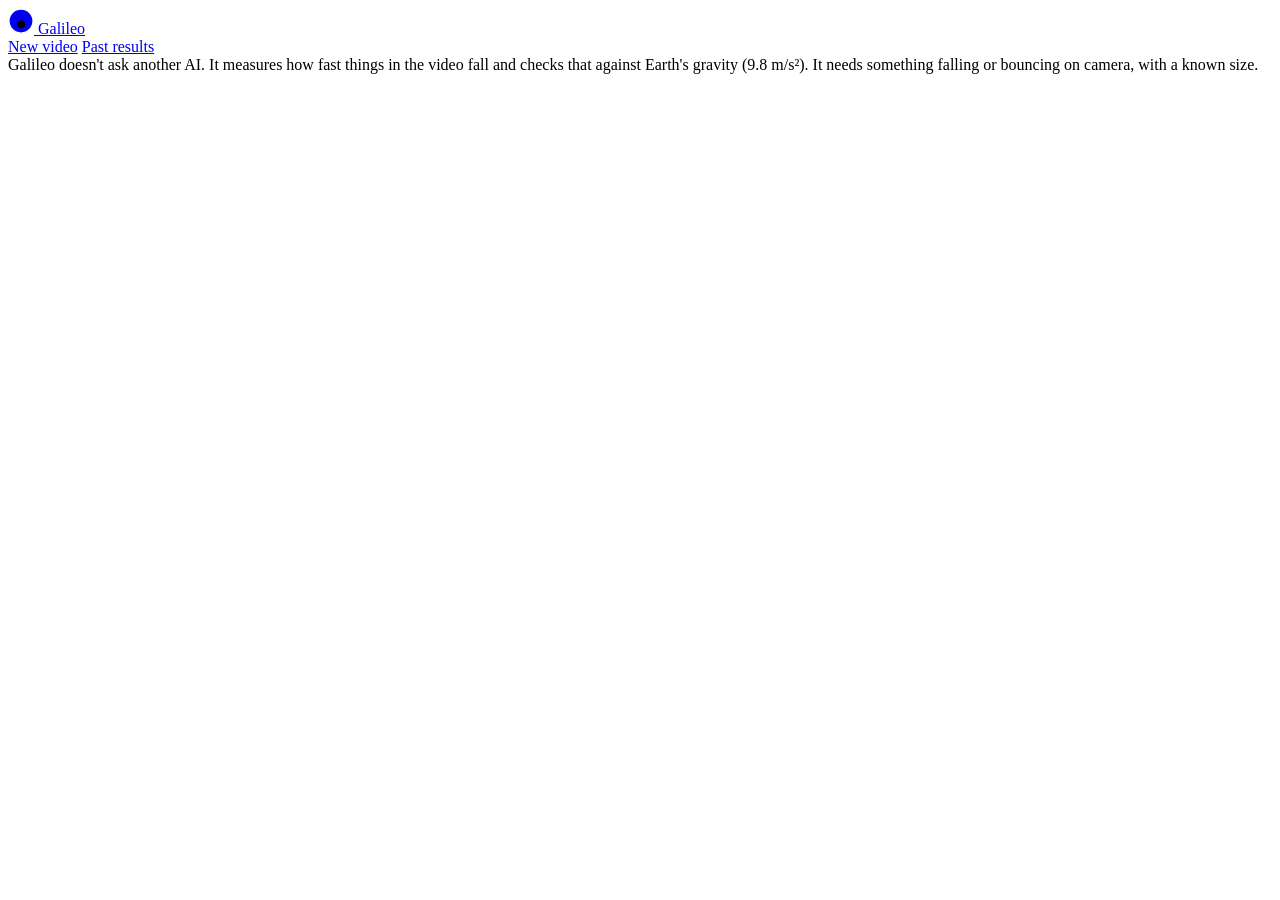
==== galileo/site/static/index.html @ 3d3e94ac "Added website draft" ====
<!doctype html>
<html lang="en">
<head>
<meta charset="utf-8">
<meta name="viewport" content="width=device-width, initial-scale=1">
<title>Galileo: is this video real?</title>
<link rel="icon" href="data:image/svg+xml,%3Csvg xmlns='http://www.w3.org/2000/svg' viewBox='0 0 32 32'%3E%3Ccircle cx='16' cy='16' r='14' fill='%2314202b'/%3E%3Ccircle cx='16' cy='20' r='5' fill='%23fff'/%3E%3C/svg%3E">
<link rel="preconnect" href="https://fonts.googleapis.com">
<link rel="preconnect" href="https://fonts.gstatic.com" crossorigin>
<link href="https://fonts.googleapis.com/css2?family=Hanken+Grotesk:wght@400;500;600;700;800&display=swap" rel="stylesheet">
<link rel="stylesheet" href="/static/app.css">
</head>
<body>
<header class="top">
  <a class="brand" href="#/" aria-label="Galileo, new analysis">
    <svg viewBox="0 0 32 32" width="26" height="26" aria-hidden="true"><circle cx="16" cy="16" r="14" fill="currentColor"/><circle cx="16" cy="20" r="5" fill="var(--paper)"/></svg>
    <span>Galileo</span>
  </a>
  <nav>
    <a href="#/" class="nav-new">New video</a>
    <a href="#/history" class="nav-hist">Past results</a>
  </nav>
</header>
<main id="view" tabindex="-1"></main>
<footer class="foot">
  Galileo doesn't ask another AI. It measures how fast things in the video fall and checks that against Earth's gravity (9.8&nbsp;m/s²).
  It needs something falling or bouncing on camera, with a known size.
</footer>
<script src="/static/app.js"></script>
</body>
</html>
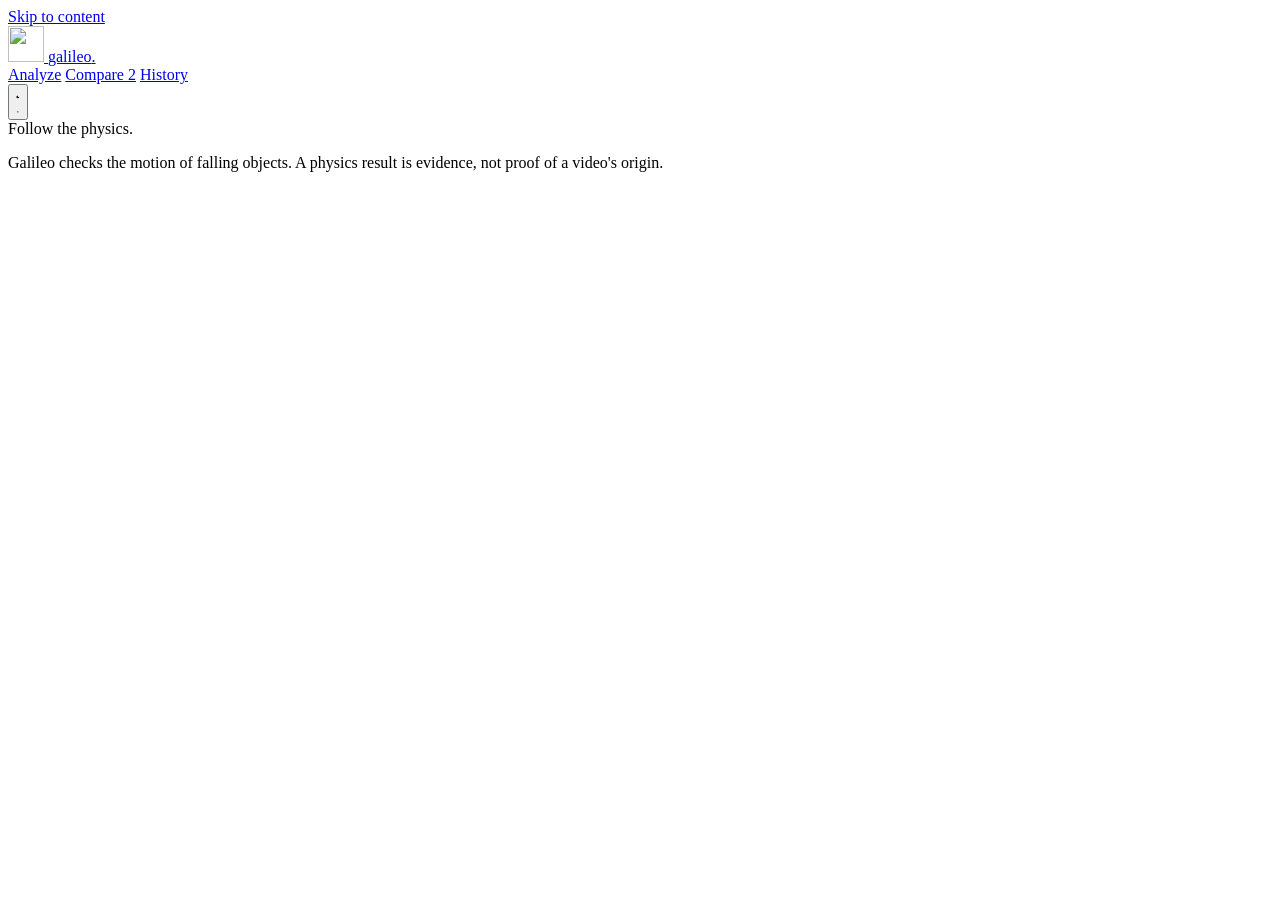
==== commit 8cda828f: "Site updated" ====
--- a/galileo/site/static/index.html
+++ b/galileo/site/static/index.html
@@ -1,31 +1,40 @@
 <!doctype html>
 <html lang="en">
 <head>
-<meta charset="utf-8">
-<meta name="viewport" content="width=device-width, initial-scale=1">
-<title>Galileo: is this video real?</title>
-<link rel="icon" href="data:image/svg+xml,%3Csvg xmlns='http://www.w3.org/2000/svg' viewBox='0 0 32 32'%3E%3Ccircle cx='16' cy='16' r='14' fill='%2314202b'/%3E%3Ccircle cx='16' cy='20' r='5' fill='%23fff'/%3E%3C/svg%3E">
-<link rel="preconnect" href="https://fonts.googleapis.com">
-<link rel="preconnect" href="https://fonts.gstatic.com" crossorigin>
-<link href="https://fonts.googleapis.com/css2?family=Hanken+Grotesk:wght@400;500;600;700;800&display=swap" rel="stylesheet">
-<link rel="stylesheet" href="/static/app.css">
+  <meta charset="utf-8">
+  <meta name="viewport" content="width=device-width, initial-scale=1">
+  <meta name="theme-color" content="#f7f8fa">
+  <meta name="description" content="Look closer at the physics in a video. Analyze a falling object, compare two clips, and explore the evidence with Galileo.">
+  <title>Galileo · Follow the physics</title>
+  <link rel="icon" type="image/svg+xml" href="/static/logo.svg">
+  <script src="/static/theme.js"></script>
+  <link rel="stylesheet" href="/static/app.css">
 </head>
 <body>
-<header class="top">
-  <a class="brand" href="#/" aria-label="Galileo, new analysis">
-    <svg viewBox="0 0 32 32" width="26" height="26" aria-hidden="true"><circle cx="16" cy="16" r="14" fill="currentColor"/><circle cx="16" cy="20" r="5" fill="var(--paper)"/></svg>
-    <span>Galileo</span>
-  </a>
-  <nav>
-    <a href="#/" class="nav-new">New video</a>
-    <a href="#/history" class="nav-hist">Past results</a>
-  </nav>
-</header>
-<main id="view" tabindex="-1"></main>
-<footer class="foot">
-  Galileo doesn't ask another AI. It measures how fast things in the video fall and checks that against Earth's gravity (9.8&nbsp;m/s²).
-  It needs something falling or bouncing on camera, with a known size.
-</footer>
-<script src="/static/app.js"></script>
+  <a class="skip-link" href="#view">Skip to content</a>
+  <header class="top">
+    <a class="brand" href="#/" aria-label="Galileo home">
+      <img src="/static/logo.svg" width="36" height="36" alt="">
+      <span>galileo<span class="brand-dot">.</span></span>
+    </a>
+    <nav aria-label="Main navigation">
+      <a href="#/" class="nav-new">Analyze</a>
+      <a href="#/compare" class="nav-compare">Compare <span class="nav-count">2</span></a>
+      <a href="#/history" class="nav-hist">History</a>
+    </nav>
+    <button class="theme-button" id="theme-toggle" type="button" aria-label="Switch to dark mode" title="Switch to dark mode">
+      <svg class="moon" viewBox="0 0 24 24" aria-hidden="true"><path d="M20.8 13.2A9 9 0 0 1 10.8 3.2 9 9 0 1 0 20.8 13.2Z"/></svg>
+      <svg class="sun" viewBox="0 0 24 24" aria-hidden="true"><circle cx="12" cy="12" r="4"/><path d="M12 2v2m0 16v2M2 12h2m16 0h2M5 5l1.5 1.5m11 11L19 19M5 19l1.5-1.5m11-11L19 5"/></svg>
+    </button>
+  </header>
+  <main id="view" tabindex="-1"></main>
+  <footer class="foot">
+    <span class="footer-brand">Follow the physics.</span>
+    <p>Galileo checks the motion of falling objects. A physics result is evidence, not proof of a video's origin.</p>
+    <span class="footer-mark" aria-hidden="true"><i></i><i></i></span>
+  </footer>
+  <div id="toast" role="status" class="toast" hidden></div>
+  <script src="/static/compare.js"></script>
+  <script src="/static/app.js"></script>
 </body>
 </html>
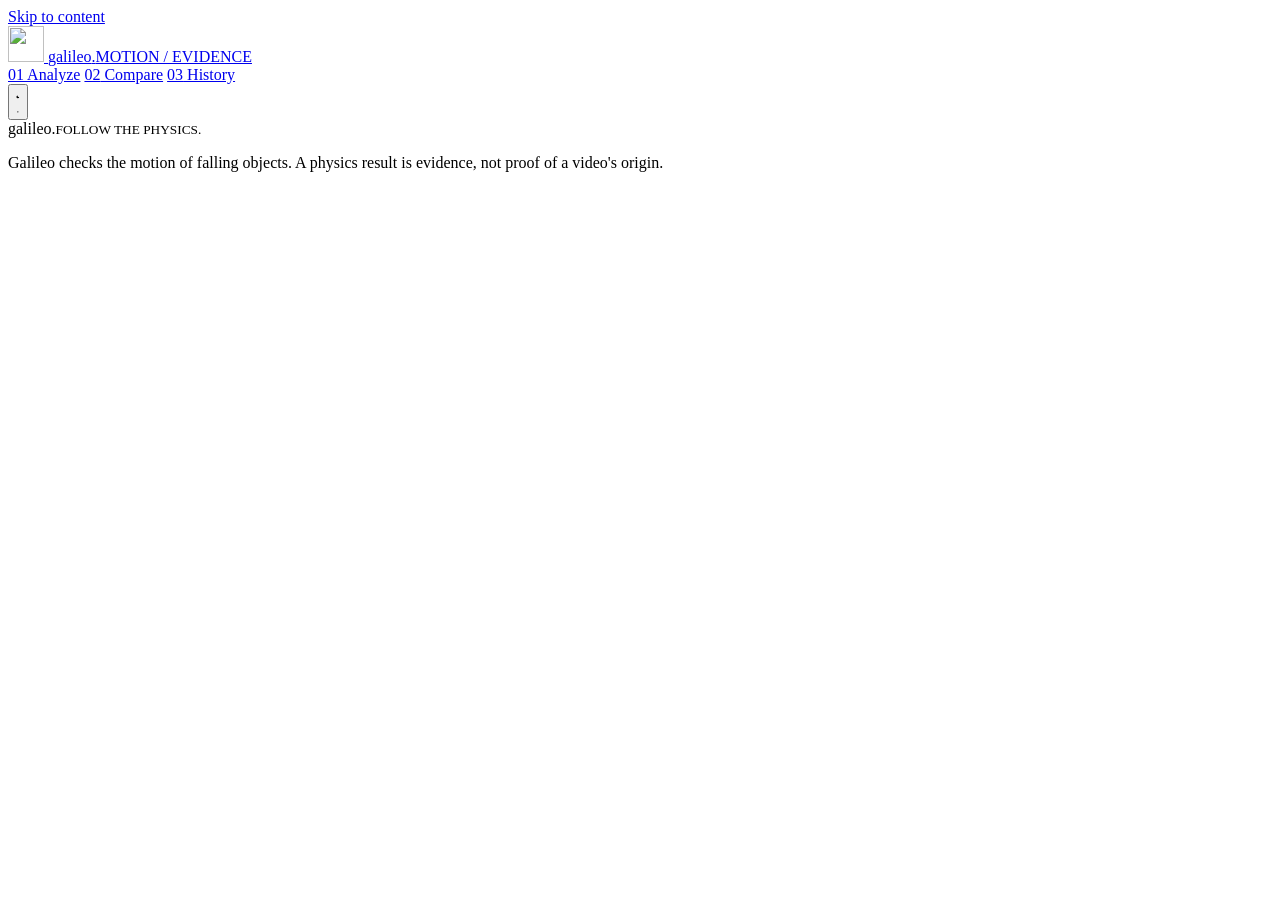
==== commit 1790854f: "Updated web UI again" ====
--- a/galileo/site/static/index.html
+++ b/galileo/site/static/index.html
@@ -3,9 +3,9 @@
 <head>
   <meta charset="utf-8">
   <meta name="viewport" content="width=device-width, initial-scale=1">
-  <meta name="theme-color" content="#f7f8fa">
+  <meta name="theme-color" content="#f4f3ef">
   <meta name="description" content="Look closer at the physics in a video. Analyze a falling object, compare two clips, and explore the evidence with Galileo.">
-  <title>Galileo · Follow the physics</title>
+  <title>Galileo · Follow the fall</title>
   <link rel="icon" type="image/svg+xml" href="/static/logo.svg">
   <script src="/static/theme.js"></script>
   <link rel="stylesheet" href="/static/app.css">
@@ -15,12 +15,12 @@
   <header class="top">
     <a class="brand" href="#/" aria-label="Galileo home">
       <img src="/static/logo.svg" width="36" height="36" alt="">
-      <span>galileo<span class="brand-dot">.</span></span>
+      <span>galileo<span class="brand-dot">.</span></span><span class="brand-caption">MOTION / EVIDENCE</span>
     </a>
     <nav aria-label="Main navigation">
-      <a href="#/" class="nav-new">Analyze</a>
-      <a href="#/compare" class="nav-compare">Compare <span class="nav-count">2</span></a>
-      <a href="#/history" class="nav-hist">History</a>
+      <a href="#/" class="nav-new"><span class="nav-index" aria-hidden="true">01</span> Analyze</a>
+      <a href="#/compare" class="nav-compare"><span class="nav-index" aria-hidden="true">02</span> Compare</a>
+      <a href="#/history" class="nav-hist"><span class="nav-index" aria-hidden="true">03</span> History</a>
     </nav>
     <button class="theme-button" id="theme-toggle" type="button" aria-label="Switch to dark mode" title="Switch to dark mode">
       <svg class="moon" viewBox="0 0 24 24" aria-hidden="true"><path d="M20.8 13.2A9 9 0 0 1 10.8 3.2 9 9 0 1 0 20.8 13.2Z"/></svg>
@@ -29,11 +29,12 @@
   </header>
   <main id="view" tabindex="-1"></main>
   <footer class="foot">
-    <span class="footer-brand">Follow the physics.</span>
+    <span class="footer-brand">galileo<span class="brand-dot">.</span><small>FOLLOW THE PHYSICS.</small></span>
     <p>Galileo checks the motion of falling objects. A physics result is evidence, not proof of a video's origin.</p>
     <span class="footer-mark" aria-hidden="true"><i></i><i></i></span>
   </footer>
   <div id="toast" role="status" class="toast" hidden></div>
+  <script src="/static/visuals.js"></script>
   <script src="/static/compare.js"></script>
   <script src="/static/app.js"></script>
 </body>
